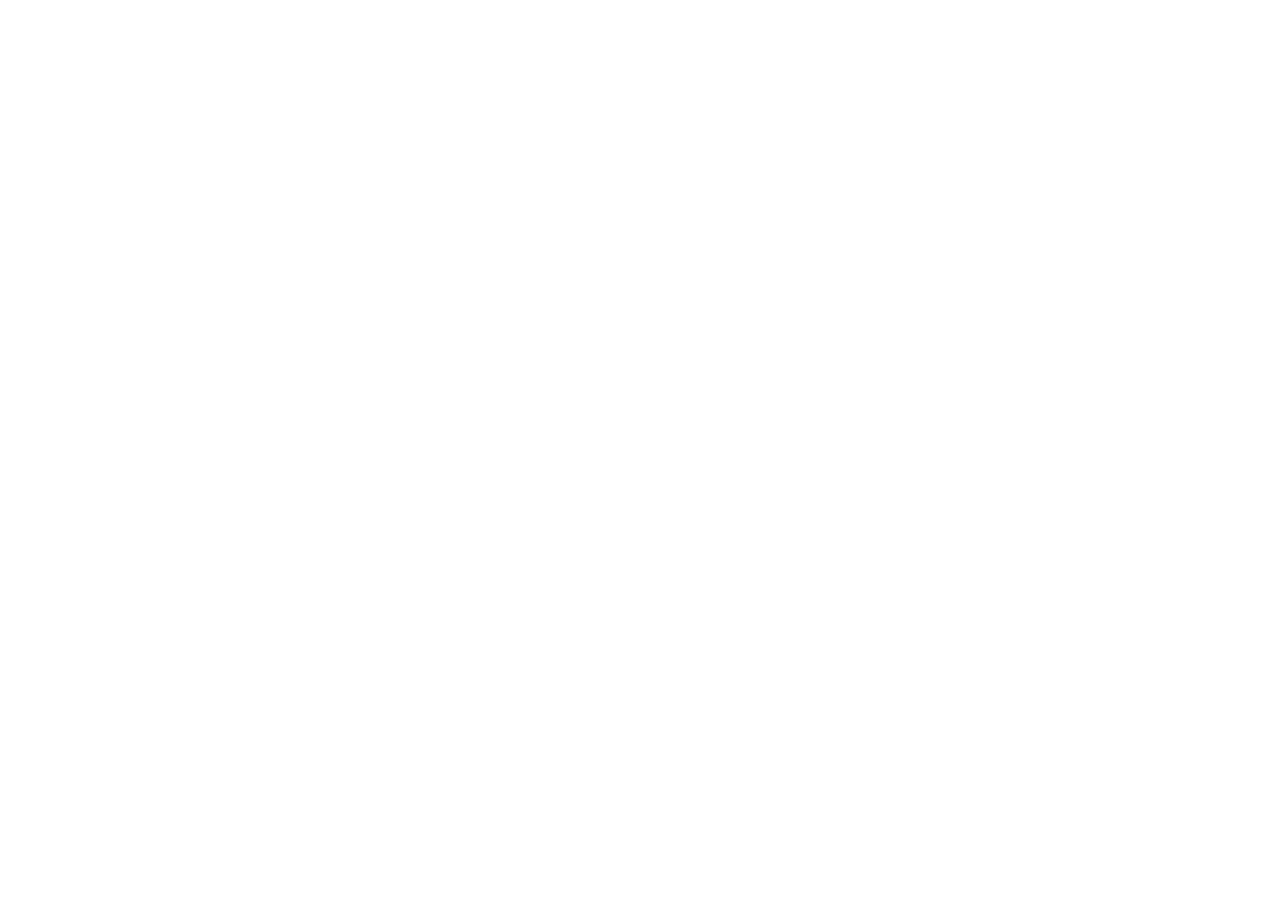
==== index.html @ a228f13d "title added" ====
<html lang="en">
<head>
    <meta charset="UTF-8">
    <meta http-equiv="X-UA-Compatible" content="IE=edge">
    <meta name="viewport" content="width=device-width, initial-scale=1.0">
    <title>Yan Fung</title>
</head>
<body>
    
</body>
</html>
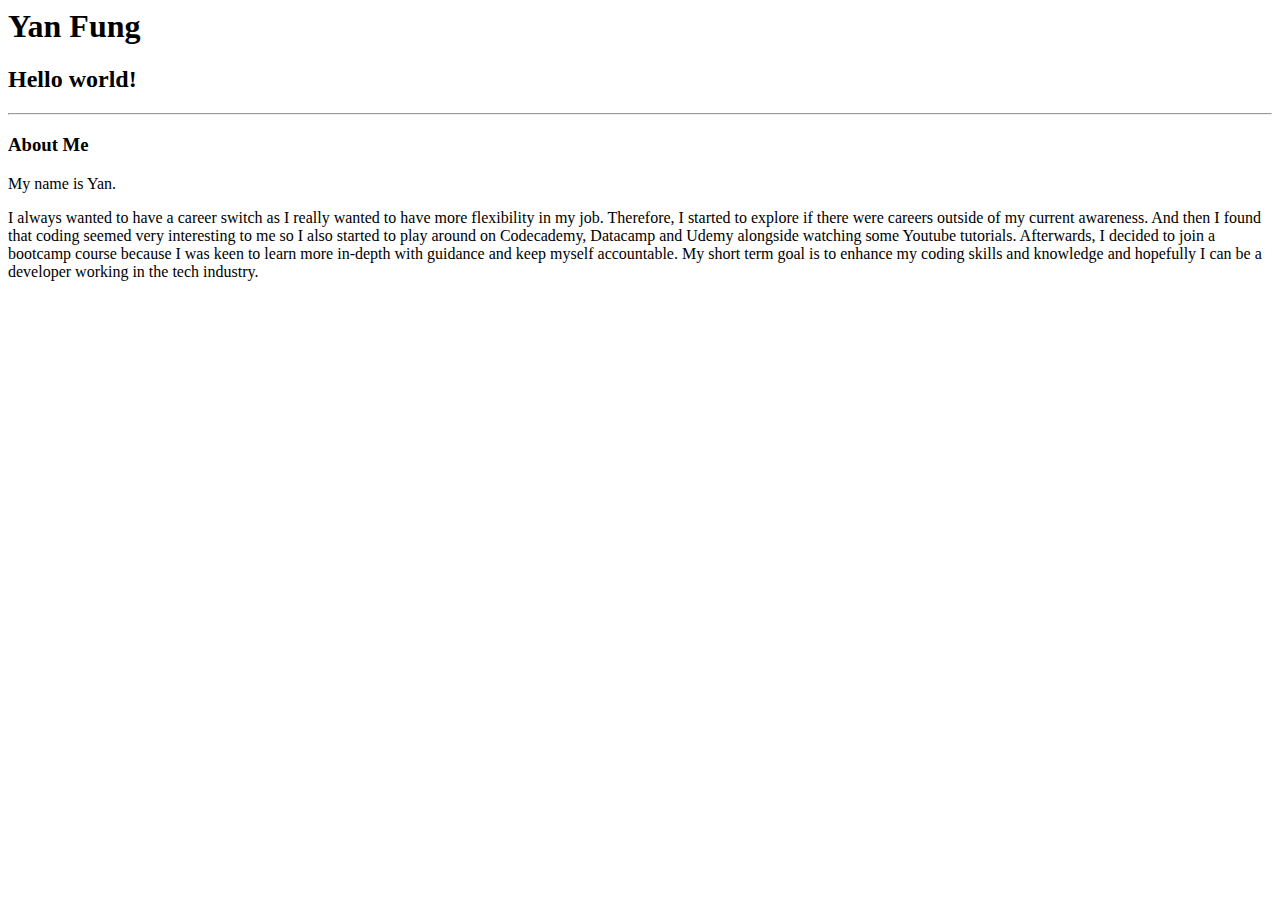
==== commit e538429c: "introduced myself" ====
--- a/index.html
+++ b/index.html
@@ -6,6 +6,16 @@
     <title>Yan Fung</title>
 </head>
 <body>
-    
+    <h1>Yan Fung</h1>
+    <h2>Hello world!</h2>
+    <hr/>
+    <h3>About Me</h3>
+        <p>My name is Yan.</p>
+        <p>
+            I always wanted to have a career switch as I really wanted to have more flexibility in my job.
+            Therefore, I started to explore if there were careers outside of my current awareness. And then
+            I found that coding seemed very interesting to me so I also started to play around on Codecademy, Datacamp and Udemy alongside watching some Youtube tutorials. Afterwards, I decided to join a bootcamp course because I was keen to learn more in-depth with guidance and keep myself accountable. My short term goal is to enhance my coding skills and knowledge and hopefully I can be a developer working in the tech industry.
+        </p>
+
 </body>
 </html>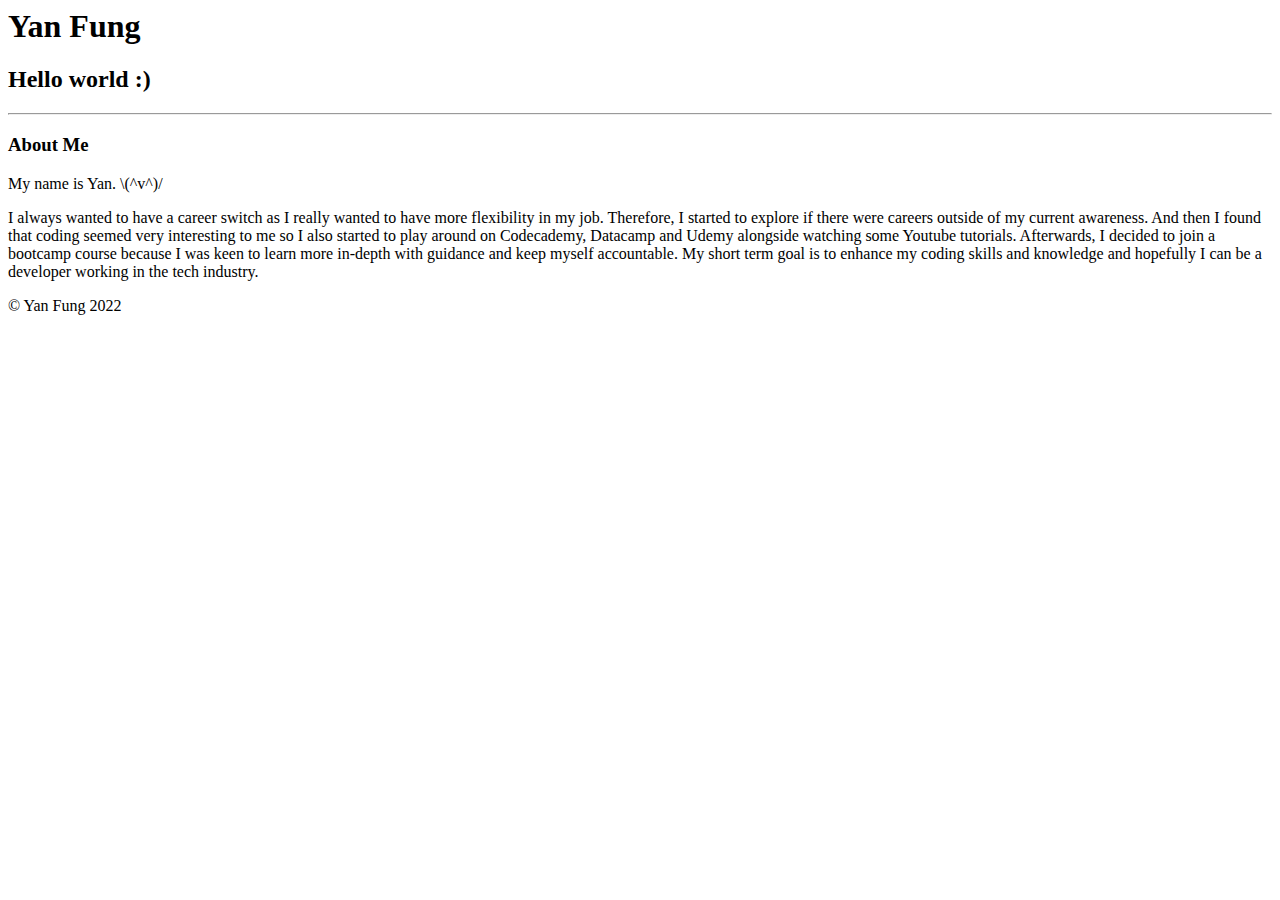
==== commit 80c3ed0e: "main, footer and section have been added" ====
--- a/index.html
+++ b/index.html
@@ -6,16 +6,25 @@
     <title>Yan Fung</title>
 </head>
 <body>
-    <h1>Yan Fung</h1>
-    <h2>Hello world!</h2>
-    <hr/>
-    <h3>About Me</h3>
-        <p>My name is Yan.</p>
-        <p>
-            I always wanted to have a career switch as I really wanted to have more flexibility in my job.
-            Therefore, I started to explore if there were careers outside of my current awareness. And then
-            I found that coding seemed very interesting to me so I also started to play around on Codecademy, Datacamp and Udemy alongside watching some Youtube tutorials. Afterwards, I decided to join a bootcamp course because I was keen to learn more in-depth with guidance and keep myself accountable. My short term goal is to enhance my coding skills and knowledge and hopefully I can be a developer working in the tech industry.
-        </p>
+    <main>
+        <header>
+        <h1>Yan Fung</h1>
+        <h2>Hello world :)</h2>
+        </header>
+        <hr/>
+            <section>
+                <h3>About Me</h3>
+                <p>My name is Yan. \(^v^)/</p>
+                <p>
+                    I always wanted to have a career switch as I really wanted to have more flexibility in my job.
+                    Therefore, I started to explore if there were careers outside of my current awareness. And then I found that coding seemed very interesting to me so I also started to play around on Codecademy, Datacamp and Udemy alongside watching some Youtube tutorials. Afterwards, I decided to join a bootcamp course because I was keen to learn more in-depth with guidance and keep myself accountable. My short term goal is to enhance my coding skills and knowledge and hopefully I can be a developer working in the tech industry.
+                </p>
+            </section>
 
-</body>
+    </body>
+
+    <footer>
+        &copy; Yan Fung 2022
+    </footer>
+</main>
 </html>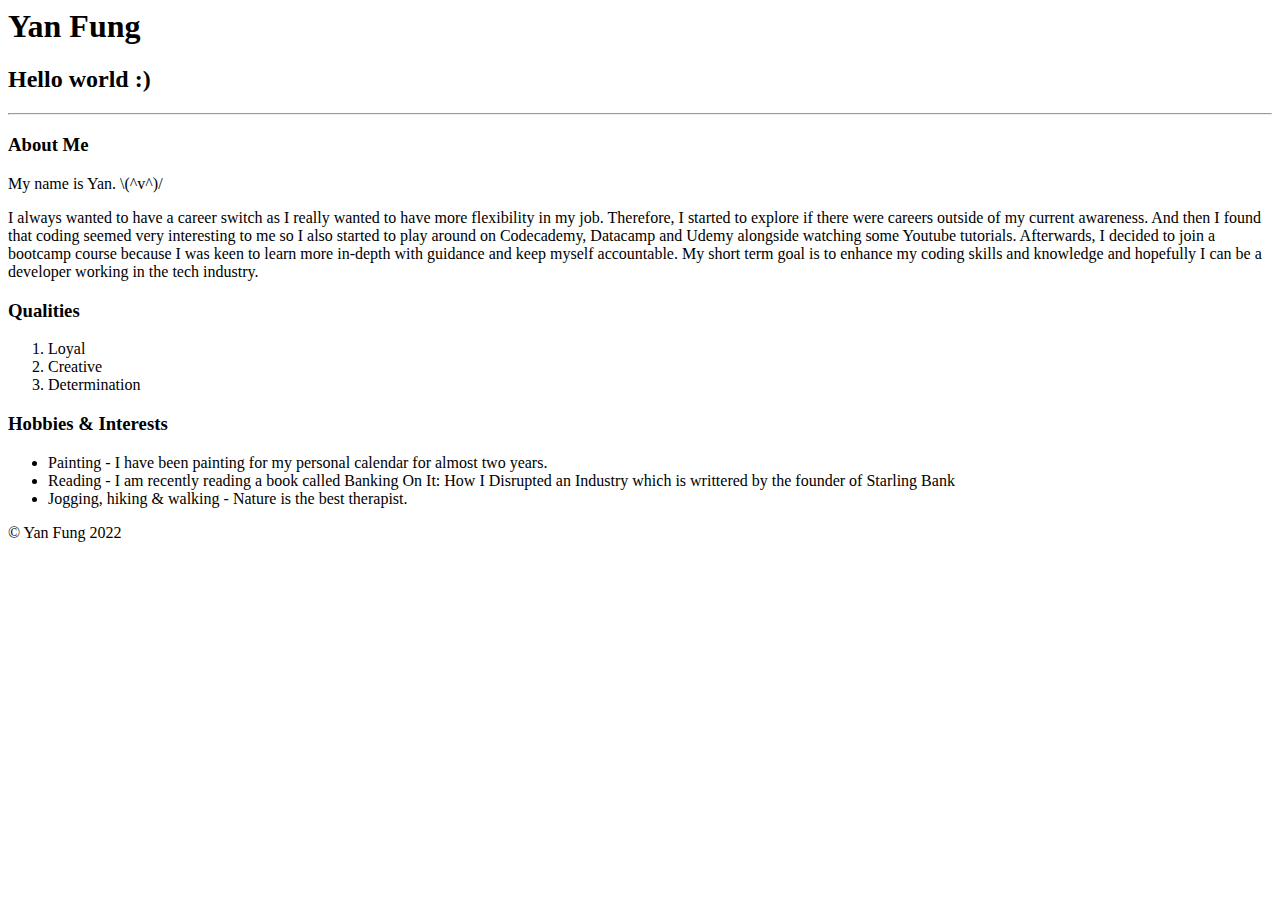
==== commit 23dad65e: "Qualities, hobbies and interests are added" ====
--- a/index.html
+++ b/index.html
@@ -20,11 +20,25 @@
                     Therefore, I started to explore if there were careers outside of my current awareness. And then I found that coding seemed very interesting to me so I also started to play around on Codecademy, Datacamp and Udemy alongside watching some Youtube tutorials. Afterwards, I decided to join a bootcamp course because I was keen to learn more in-depth with guidance and keep myself accountable. My short term goal is to enhance my coding skills and knowledge and hopefully I can be a developer working in the tech industry.
                 </p>
             </section>
+            <section>
+                <h3>Qualities</h3>
+                <ol>
+                    <li>Loyal</li>
+                    <li>Creative</li>
+                    <li>Determination</li>
+                </ol>
+                <h3>Hobbies & Interests</h3>
+                <ul>
+                    <li>Painting - I have been painting for my personal calendar for almost two years.</li>
+                    <li>Reading - I am recently reading a book called Banking On It: How I Disrupted an Industry which is writtered by the founder of Starling Bank</li>
+                    <li>Jogging, hiking & walking - Nature is the best therapist.</li>
+                </ul>
+            </section>
 
-    </body>
+</body>
 
     <footer>
         &copy; Yan Fung 2022
     </footer>
-</main>
+    </main>
 </html>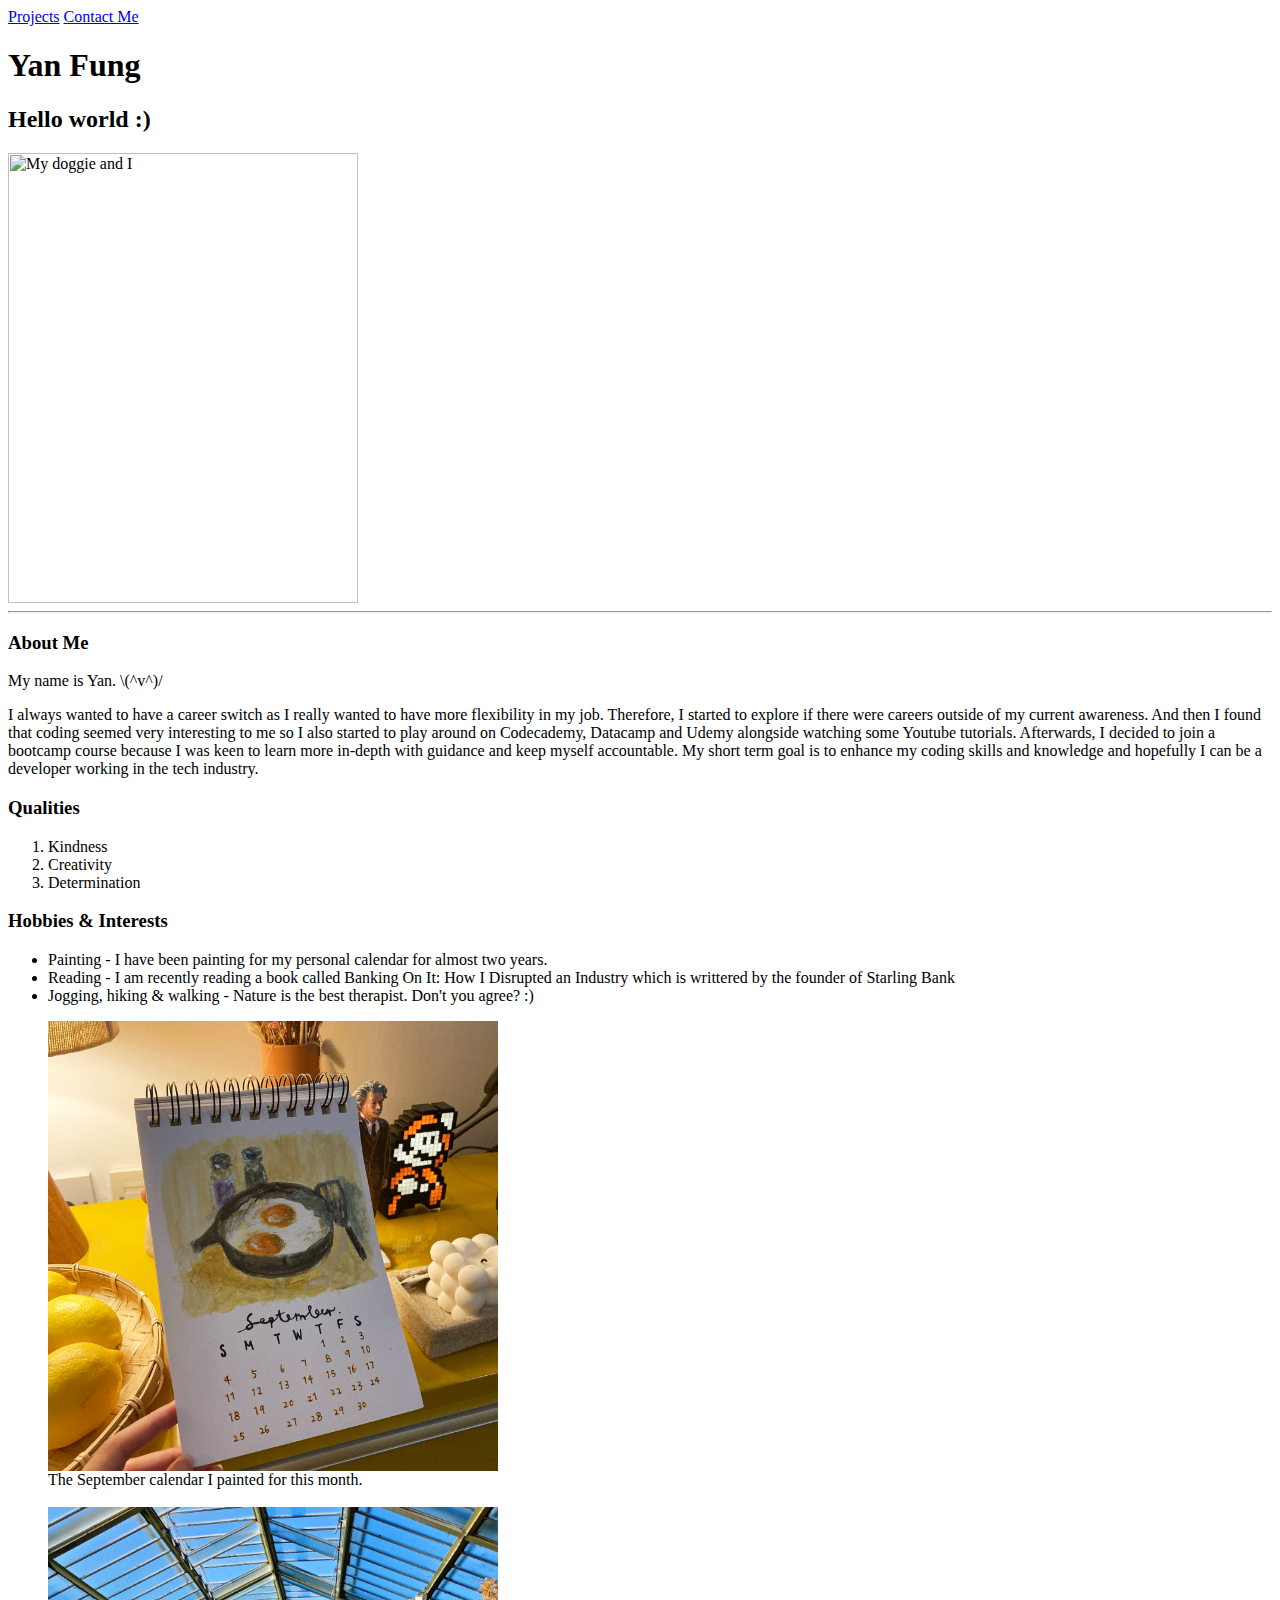
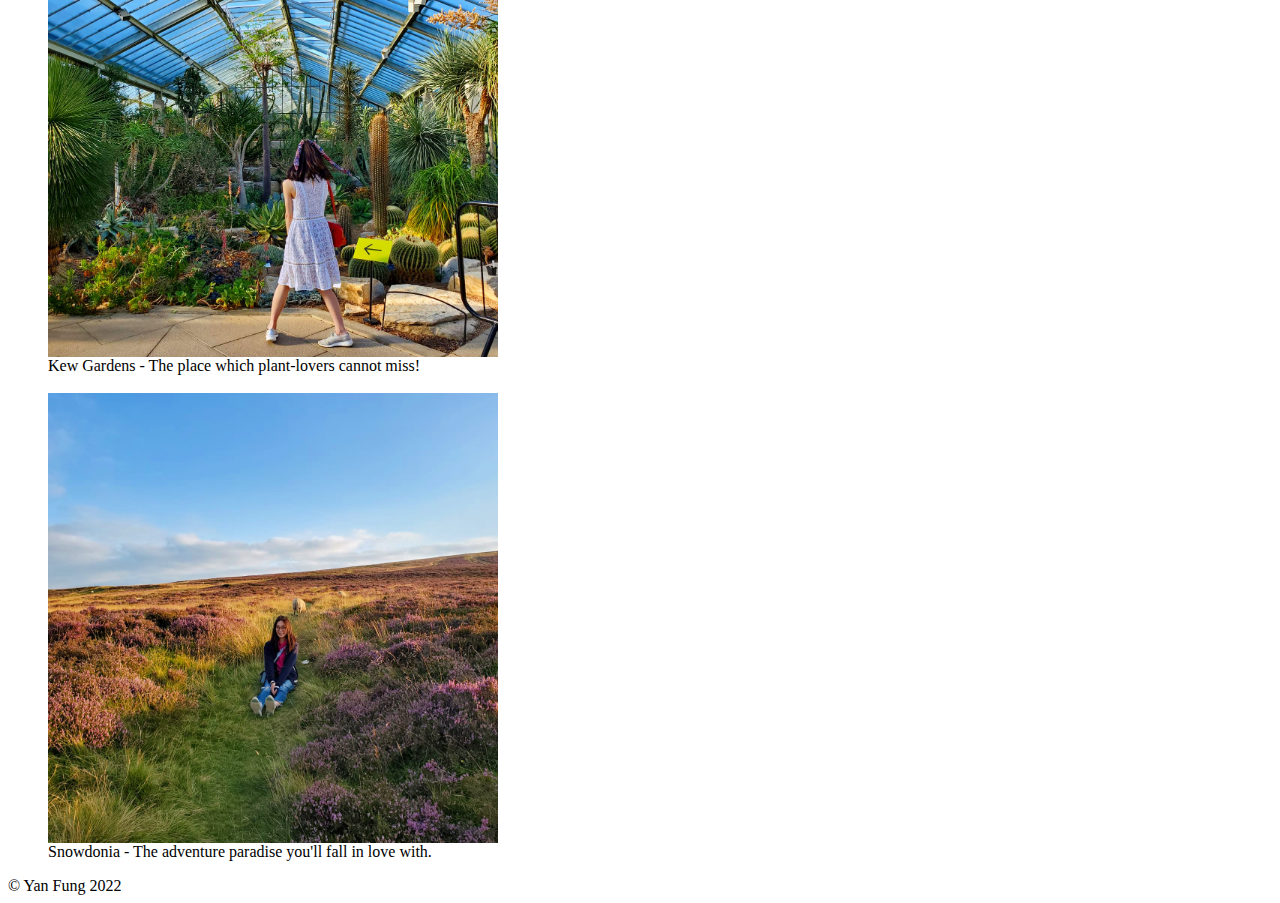
==== commit 83f9c873: "Images added" ====
--- a/index.html
+++ b/index.html
@@ -8,8 +8,11 @@
 <body>
     <main>
         <header>
-        <h1>Yan Fung</h1>
-        <h2>Hello world :)</h2>
+            <a href="./pages/projects.html"target="_blank">Projects</a>
+            <a href="./pages/contact.html" target="_blank">Contact Me</a>
+            <h1>Yan Fung</h1>
+            <h2>Hello world :)</h2>
+            <img src="./images/IMG_2088.JPG" alt="My doggie and I" width="350" height="450">
         </header>
         <hr/>
             <section>
@@ -23,17 +26,35 @@
             <section>
                 <h3>Qualities</h3>
                 <ol>
-                    <li>Loyal</li>
-                    <li>Creative</li>
+                    <li>Kindness</li>
+                    <li>Creativity</li>
                     <li>Determination</li>
                 </ol>
                 <h3>Hobbies & Interests</h3>
                 <ul>
                     <li>Painting - I have been painting for my personal calendar for almost two years.</li>
                     <li>Reading - I am recently reading a book called Banking On It: How I Disrupted an Industry which is writtered by the founder of Starling Bank</li>
-                    <li>Jogging, hiking & walking - Nature is the best therapist.</li>
+                    <li>Jogging, hiking & walking - Nature is the best therapist. Don't you agree? :)</li>
                 </ul>
             </section>
+            <figure>
+                <img src="./images/My artwork.JPG" alt="My painting of September calendar" width="450" height="450">
+                <br />
+                <figcaption>
+                    The September calendar I painted for this month.
+                </figcaption>
+                <br />
+                <img src="./images/Kew Gardens.JPG" alt="Royal Botanic Gardens Kew" width="450" height="450">
+                <br />
+                <figcaption>
+                    Kew Gardens - The place which plant-lovers cannot miss!
+                </figcaption>
+                <br />
+                <img src="./images/Nature.JPG" width="450" height="450" alt="Snowdonia">
+                <figcaption>
+                    Snowdonia - The adventure paradise you'll fall in love with.
+                </figcaption>
+            </figure>
 
 </body>
 
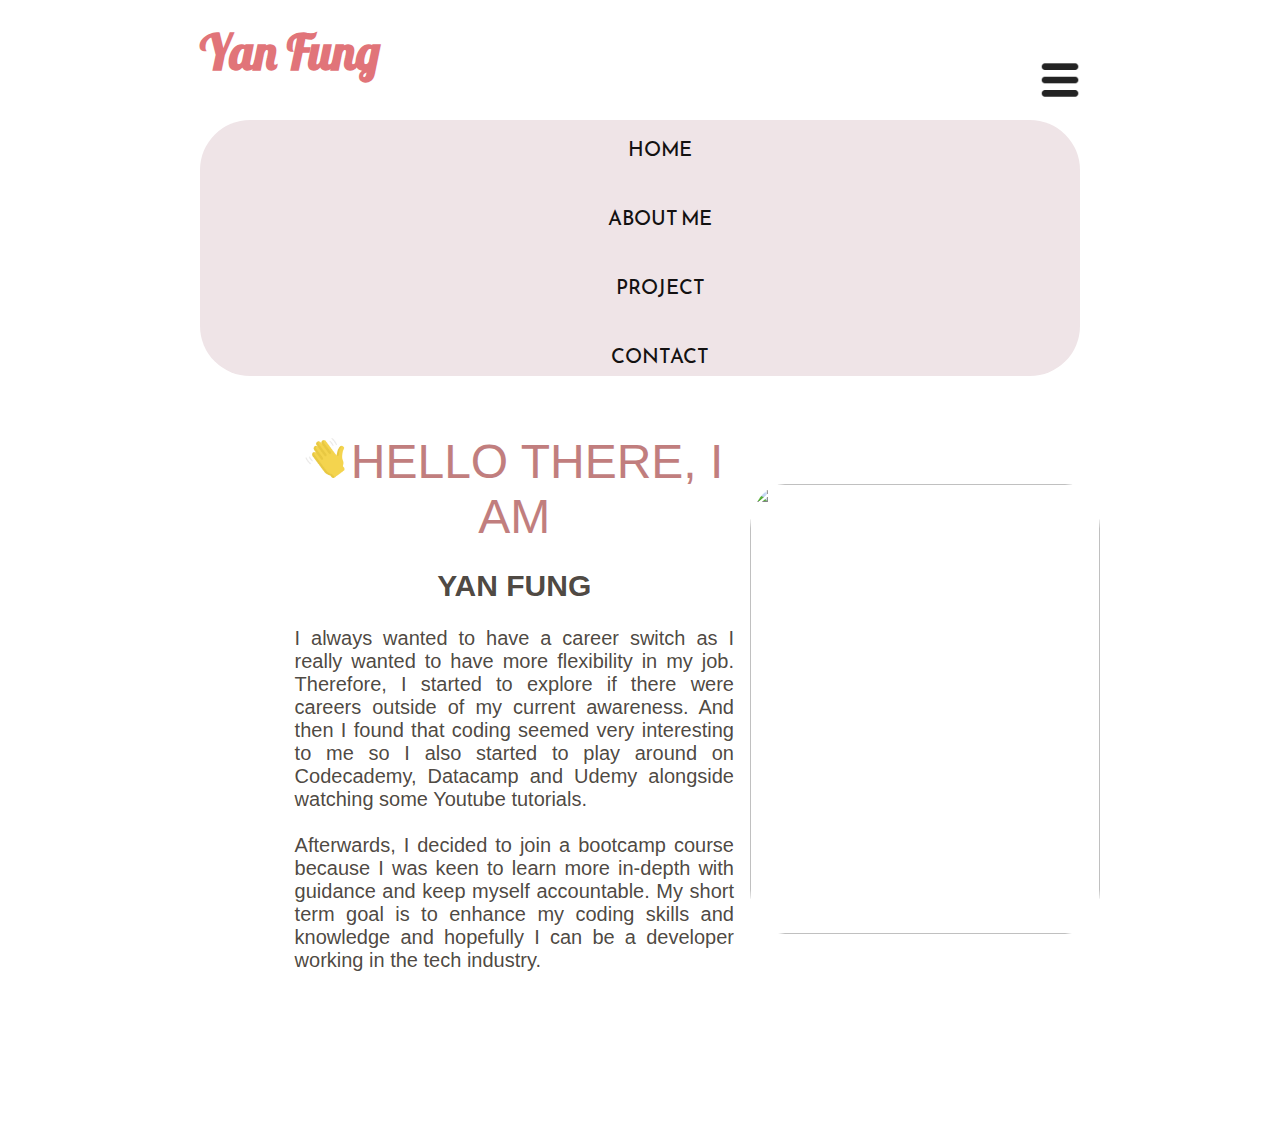
==== commit 237f19f3: "Update the CSS for navbar and the about me section" ====
--- a/index.html
+++ b/index.html
@@ -1,65 +1,64 @@
+<!DOCTYPE html>
 <html lang="en">
 <head>
     <meta charset="UTF-8">
     <meta http-equiv="X-UA-Compatible" content="IE=edge">
     <meta name="viewport" content="width=device-width, initial-scale=1.0">
     <title>Yan Fung</title>
+    <link rel="stylesheet" type="text/css" href="styles.css">
+    <link rel="preconnect" href="https://fonts.googleapis.com">
+    <link rel="preconnect" href="https://fonts.gstatic.com" crossorigin>
+    <link href="https://fonts.googleapis.com/css2?family=Lobster&display=swap" rel="stylesheet">
+    <link rel="preconnect" href="https://fonts.googleapis.com">
+    <link rel="preconnect" href="https://fonts.gstatic.com" crossorigin>
+    <link href="https://fonts.googleapis.com/css2?family=Reem+Kufi+Ink&display=swap" rel="stylesheet">
+    <link rel="stylesheet" href="https://cdnjs.cloudflare.com/ajax/libs/boxicons/2.1.0/css/boxicons.min.css" integrity="sha512-pVCM5+SN2+qwj36KonHToF2p1oIvoU3bsqxphdOIWMYmgr4ZqD3t5DjKvvetKhXGc/ZG5REYTT6ltKfExEei/Q==" crossorigin="anonymous" referrerpolicy="no-referrer" />
 </head>
 <body>
-    <main>
-        <header>
-            <a href="./pages/projects.html"target="_blank">Projects</a>
-            <a href="./pages/contact.html" target="_blank">Contact Me</a>
-            <h1>Yan Fung</h1>
-            <h2>Hello world :)</h2>
-            <img src="./images/IMG_2088.JPG" alt="My doggie and I" width="350" height="450">
-        </header>
-        <hr/>
-            <section>
-                <h3>About Me</h3>
-                <p>My name is Yan. \(^v^)/</p>
-                <p>
-                    I always wanted to have a career switch as I really wanted to have more flexibility in my job.
-                    Therefore, I started to explore if there were careers outside of my current awareness. And then I found that coding seemed very interesting to me so I also started to play around on Codecademy, Datacamp and Udemy alongside watching some Youtube tutorials. Afterwards, I decided to join a bootcamp course because I was keen to learn more in-depth with guidance and keep myself accountable. My short term goal is to enhance my coding skills and knowledge and hopefully I can be a developer working in the tech industry.
-                </p>
-            </section>
-            <section>
-                <h3>Qualities</h3>
-                <ol>
-                    <li>Kindness</li>
-                    <li>Creativity</li>
-                    <li>Determination</li>
-                </ol>
-                <h3>Hobbies & Interests</h3>
-                <ul>
-                    <li>Painting - I have been painting for my personal calendar for almost two years.</li>
-                    <li>Reading - I am recently reading a book called Banking On It: How I Disrupted an Industry which is writtered by the founder of Starling Bank</li>
-                    <li>Jogging, hiking & walking - Nature is the best therapist. Don't you agree? :)</li>
-                </ul>
-            </section>
-            <figure>
-                <img src="./images/My artwork.JPG" alt="My painting of September calendar" width="450" height="450">
-                <br />
-                <figcaption>
-                    The September calendar I painted for this month.
-                </figcaption>
-                <br />
-                <img src="./images/Kew Gardens.JPG" alt="Royal Botanic Gardens Kew" width="450" height="450">
-                <br />
-                <figcaption>
-                    Kew Gardens - The place which plant-lovers cannot miss!
-                </figcaption>
-                <br />
-                <img src="./images/Nature.JPG" width="450" height="450" alt="Snowdonia">
-                <figcaption>
-                    Snowdonia - The adventure paradise you'll fall in love with.
-                </figcaption>
-            </figure>
+    <!--=========================== Navbar ===========================-->
+    <nav class="navbar">
+        <h1 class="logo">Yan Fung</h1>
+        <ul class="nav-links">
+            <li><a href="./index.html">Home</a></li>
+            <li><a href="#aboutme-text">About me</a></li>
+            <li><a href="./pages/projects.html">Project</a></li>
+            <li><a href="./pages/contact.html">Contact</a></li>
+        </ul>
+        <img src="./images/9004778_menu_list_navigation_options_icon.png" alt="" class="menu-btn">
+    </nav>
+    <!--=========================== Home section ===========================-->
+    <section class="home" id="home">
+        <div class="social">
+            <a href="https://github.com/yan-fung" target="_blank"><i class="bx bxl-github"></i></a>
+            <a href="https://www.linkedin.com/in/yan-fung-4082401a4/" target="_blank"><i class="bx bxl-linkedin"></i></a>
+            <a href="https://twitter.com/fourfourfung" target="_blank"><i class="bx bxl-twitter"></i></a>
+        </div>
+
+        <!-- home image -->
+        <div class="aboutme-img">
+            <img src="./images/IMG_2088.JPG" width="350" height="450">
+        </div>
+        <div class="aboutme-text">
+            <img src="./images/waving-hand.png" alt="" width="40">
+            <span>HELLO THERE, I AM</span>
+            <h2>YAN FUNG</h2>
+            <p>I always wanted to have a career switch as I really    
+                wanted to have more flexibility in my job.
+                Therefore, I started to explore if there were careers outside of my current awareness. And then I found that coding seemed very interesting to me so I also started to play around on Codecademy, Datacamp and Udemy alongside watching some Youtube tutorials. </br></br>Afterwards, I decided to join a bootcamp course because I was keen to learn more in-depth with guidance and keep myself accountable. My short term goal is to enhance my coding skills and knowledge and hopefully I can be a developer working in the tech industry.
+            </p>
+        </div>
+
+    </section>    
+
+    
+   
+
+
 
 </body>
 
     <footer>
-        &copy; Yan Fung 2022
+       
     </footer>
     </main>
 </html>--- a/styles.css
+++ b/styles.css
@@ -0,0 +1,147 @@
+
+body {
+    margin: 0;
+    text-align: center;
+    vertical-align: middle;
+    padding: 100px 200px;
+    font-family: Helvetica, Arial, sans-serif;
+    font-size: 20px;
+    color: rgba(55, 49, 42, 0.897);
+}
+
+/* Navbar */
+.navbar h1 {
+    color: rgb(225, 116, 121);
+    font-size: 48px;
+    font-family: 'Lobster', cursive;
+    position: absolute;
+    top: 55px;
+    left: 200px;
+}
+
+/* .navbar ul {
+    
+} */
+
+.navbar ul li {
+    display: inline-block;
+}
+
+.navbar ul li a {
+    position:relative;
+    color: rgb(19, 17, 17);
+    font-size: 20px;
+    text-transform: uppercase;
+    text-decoration: none;
+    margin: 25px;
+    text-align: center;
+    font-family: 'Reem Kufi Ink', sans-serif;;
+}
+
+.navbar ul li a:before {
+    position: absolute;
+    content: '';
+    left: 10;
+    bottom: 0;
+    height: 3px;
+    width: 100%;
+    background: rgb(237, 150, 150);
+    transform: scaleX(0);
+    transform-origin: right;
+    transition: transform .3s linear;
+}
+
+.navbar ul li a:hover:before {
+    transform: scaleX(1);
+    transform-origin: left;
+}
+
+.menu-btn{
+    position: absolute;
+    top: 90px;
+    right: 20px;
+    width: 40px;
+    cursor: pointer;
+    display: none;
+}
+
+
+.home {
+    margin: 0%;
+    position: relative;
+    width: 100%;
+    min-height: 70vh;
+    display: grid;
+    grid-template-columns: 0.2fr 1.5fr 1fr;
+    align-items: center;
+    gap: 1rem;
+    padding-left: 20px;
+    padding-right: 20px;
+}
+
+.aboutme-img img {
+    border-radius: 10%;
+}
+
+.aboutme-img {
+    order: 3;
+}
+
+.aboutme-text span {
+    font-size: 48px;
+    color: rgb(193, 126, 126);
+}
+
+.aboutme-text p {
+    font-weight: 300;
+    margin: 0.7rem 0 1rem;
+    text-align: justify;
+}
+
+.social {
+    display: flex;
+    flex-direction: column;
+}
+
+.social a {
+    margin-bottom: 1rem;
+    font-size: 30px;
+}
+
+.social a:hover {
+    color: rgb(208, 134, 162);
+}
+
+
+/* Mobile device */
+@media (max-width: 1300px) {
+    .navbar{
+        display: block;
+        background-color: rgb(239, 228, 231);
+        border-radius: 50px;
+        line-height: 20px;
+    }
+
+    .navbar ul li {
+        display: block;;
+        margin: 20px;
+        font-size: 48px;
+        padding: 10px;
+    }
+    .navbar h1 {
+        display: block;
+        top: 10px;
+    }
+    .menu-btn {
+        display: block;
+        top: 60px;
+        right: 200px;
+        width: 40px;
+        cursor: pointer;
+    }
+
+    
+}
+    
+
+ 